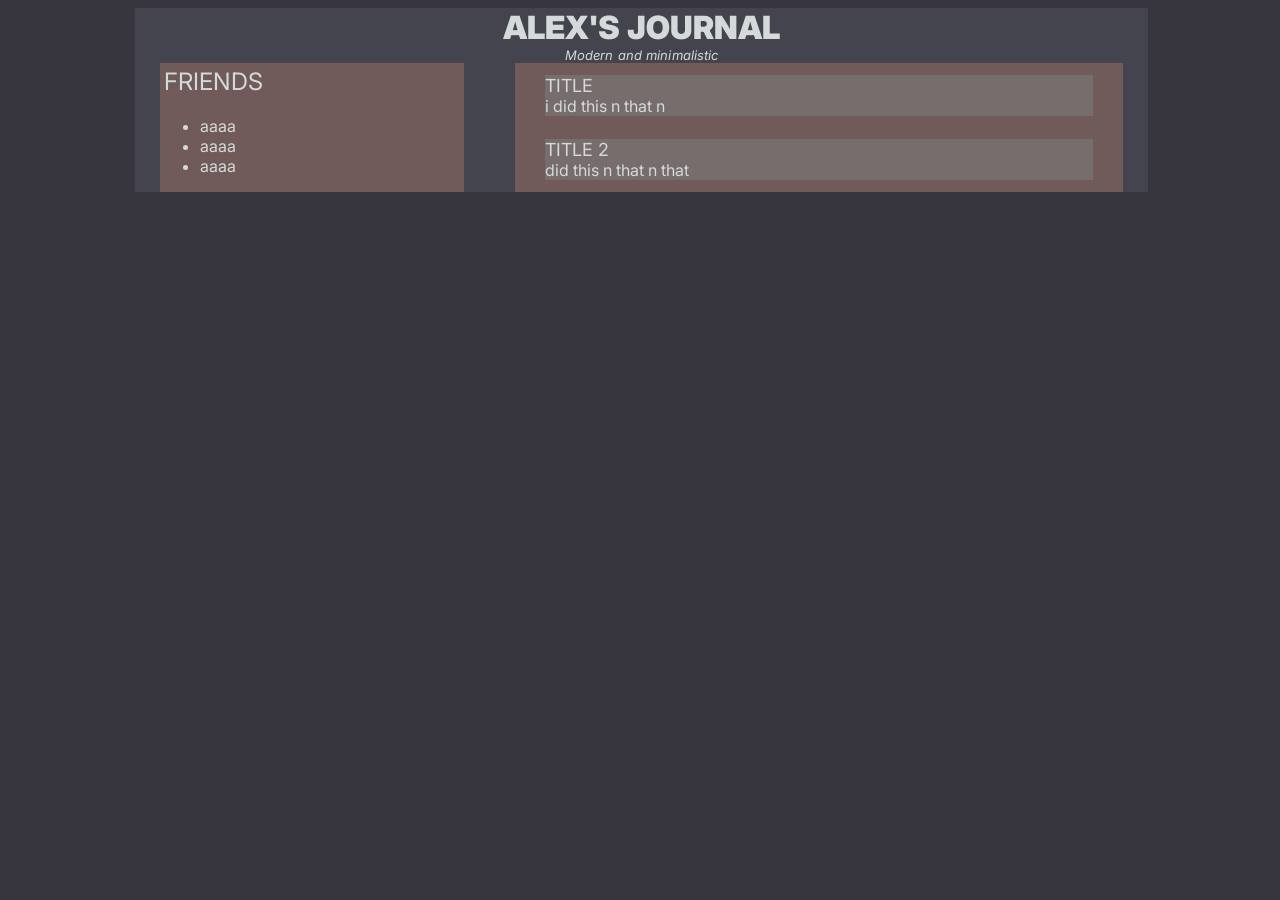
==== index.html @ caee717c "Rename journal.html to index.html" ====
<!DOCTYPE html>
<html>
    <header>
        <title>Victoria's Journal</title>
        <link rel="stylesheet" href="journal.css">
    </header>
    <body>
        <div class="title">
            ALEX'S JOURNAL
            <div class="titleCaption">Modern and minimalistic</div>
        </div>
        <div class="content">
            <div class="contentLeft">
                <div class="contentLeftTitle">FRIENDS</div>
                <div class="contentLeftBody">
                    <ul>
                        <li>aaaa</li>
                        <li>aaaa</li>
                        <li>aaaa</li>
                    </ul>
                </div>
            </div>
            <div class="contentRight">
                <div class="contentPost">
                    <div class="contentPostTitle">TITLE</div>
                    <div class="contentPostContent">i did this n that n</div>
                </div>
                <div class="contentPost">
                    <div class="contentPostTitle">TITLE 2</div>
                    <div class="contentPostContent">did this n that n that</div>
                </div>
            </div>
        </div>
    </body>
</html>
---- journal.css ----
@import url('https://fonts.googleapis.com/css2?family=Inter:ital,opsz,wght@0,14..32,100..900;1,14..32,100..900&display=swap');

:root {
    --bg1: #37353E;
    --fg1: #44444E;
    --fg2: #715A5A;
    --fontcolor: #D3DAD9;
}

body {
    background-color: var(--bg1);
    font-family: "Inter", sans-serif;
    color: var(--fontcolor);
    width: 99vw;
    height: auto;

    display: flex;
    flex-direction: column;
    justify-content: center;
    align-items: center;
}

.title {
    width: 80%;
    background-color: var(--fg1);
    font-size: xx-large;
    font-weight: 900;
    letter-spacing: 0.125px;
    text-align: center;
}

.titleCaption
{
    font-size: small;
    font-weight: 400;
    font-style: italic;
    text-align: center;
}

.content 
{
    width: 80%;
    background-color: var(--fg1);
    font-size: medium;
    font-weight: 400;

    display: flex;
    justify-content: space-around;
}

.contentLeft
{
    width: 30%;
    background-color: var(--fg2);

    display: flex;
    flex-direction: column;
    justify-content: center;
    align-items: flex-start;
}

.contentLeftTitle
{
    font-size: x-large;
    margin: 4px;
}

.contentRight
{
    width: 60%;
    background-color: var(--fg2);

    display: flex;
    flex-direction: column;
    justify-content: space-around;
    align-items: center;
}

.contentPost
{
    width: 90%;
    background-color: rgba(128, 128, 128, 0.5);;
    display: flex;
    flex-direction: column;
}

.contentPostTitle
{
    font-size: large;
}
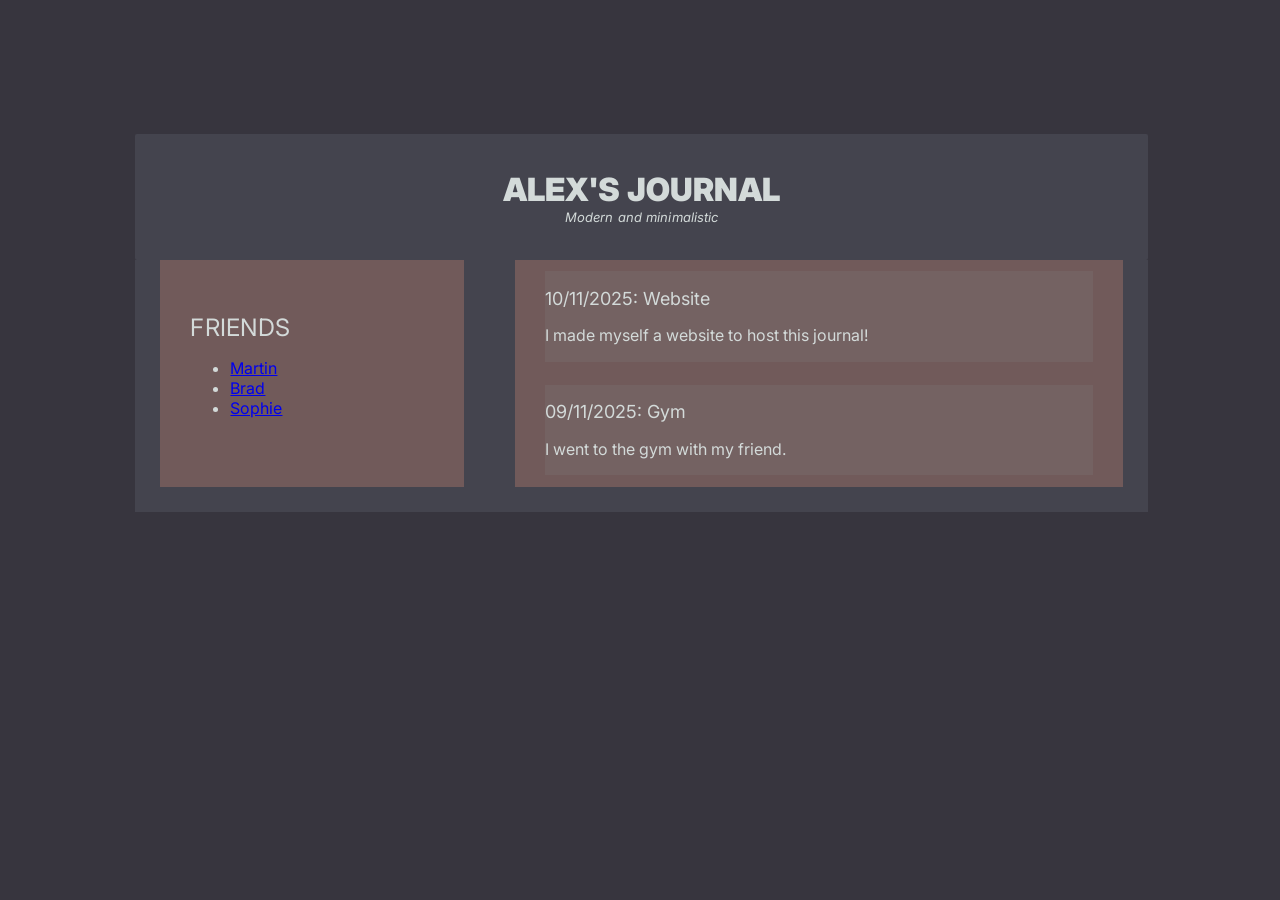
==== commit af2af8ad: "afsafasfasf" ====
--- a/index.html
+++ b/index.html
@@ -1,7 +1,7 @@
 <!DOCTYPE html>
 <html>
     <header>
-        <title>Victoria's Journal</title>
+        <title>Alex's Journal</title>
         <link rel="stylesheet" href="journal.css">
     </header>
     <body>
@@ -14,22 +14,22 @@
                 <div class="contentLeftTitle">FRIENDS</div>
                 <div class="contentLeftBody">
                     <ul>
-                        <li>aaaa</li>
-                        <li>aaaa</li>
-                        <li>aaaa</li>
+                        <li><a href="#">Martin</a></li>
+                        <li><a href="#">Brad</a></li>
+                        <li><a href="#">Sophie</a></li>
                     </ul>
                 </div>
             </div>
             <div class="contentRight">
                 <div class="contentPost">
-                    <div class="contentPostTitle">TITLE</div>
-                    <div class="contentPostContent">i did this n that n</div>
+                    <div class="contentPostTitle">10/11/2025: Website</div>
+                    <div class="contentPostContent">I made myself a website to host this journal!</div>
                 </div>
                 <div class="contentPost">
-                    <div class="contentPostTitle">TITLE 2</div>
-                    <div class="contentPostContent">did this n that n that</div>
+                    <div class="contentPostTitle">09/11/2025: Gym</div>
+                    <div class="contentPostContent">I went to the gym with my friend.</div>
                 </div>
             </div>
         </div>
     </body>
-</html>
+</html>
--- a/journal.css
+++ b/journal.css
@@ -12,7 +12,7 @@
     font-family: "Inter", sans-serif;
     color: var(--fontcolor);
     width: 99vw;
-    height: auto;
+    height: 70vh;
 
     display: flex;
     flex-direction: column;
@@ -27,6 +27,12 @@
     font-weight: 900;
     letter-spacing: 0.125px;
     text-align: center;
+    height: 20%;
+    display: flex;
+    flex-direction: column;
+    align-items: center;
+    justify-content: center;
+    border-radius: 2px;
 }
 
 .titleCaption
@@ -39,6 +45,7 @@
 
 .content 
 {
+    height: 40%;
     width: 80%;
     background-color: var(--fg1);
     font-size: medium;
@@ -50,23 +57,31 @@
 
 .contentLeft
 {
+    height: 90%;
     width: 30%;
     background-color: var(--fg2);
 
     display: flex;
     flex-direction: column;
     justify-content: center;
-    align-items: flex-start;
+    align-items: center;
 }
 
 .contentLeftTitle
 {
+    width: 80%;
     font-size: x-large;
-    margin: 4px;
+    letter-spacing: 0.125px;
+}
+
+.contentLeftBody
+{
+    width: 80%;
 }
 
 .contentRight
 {
+    height: 90%;
     width: 60%;
     background-color: var(--fg2);
 
@@ -78,10 +93,13 @@
 
 .contentPost
 {
+    height: 40%;
     width: 90%;
-    background-color: rgba(128, 128, 128, 0.5);;
+    background-color: rgba(128, 128, 128, 0.2);;
     display: flex;
     flex-direction: column;
+    align-items: flex-start;
+    justify-content: space-evenly;
 }
 
 .contentPostTitle
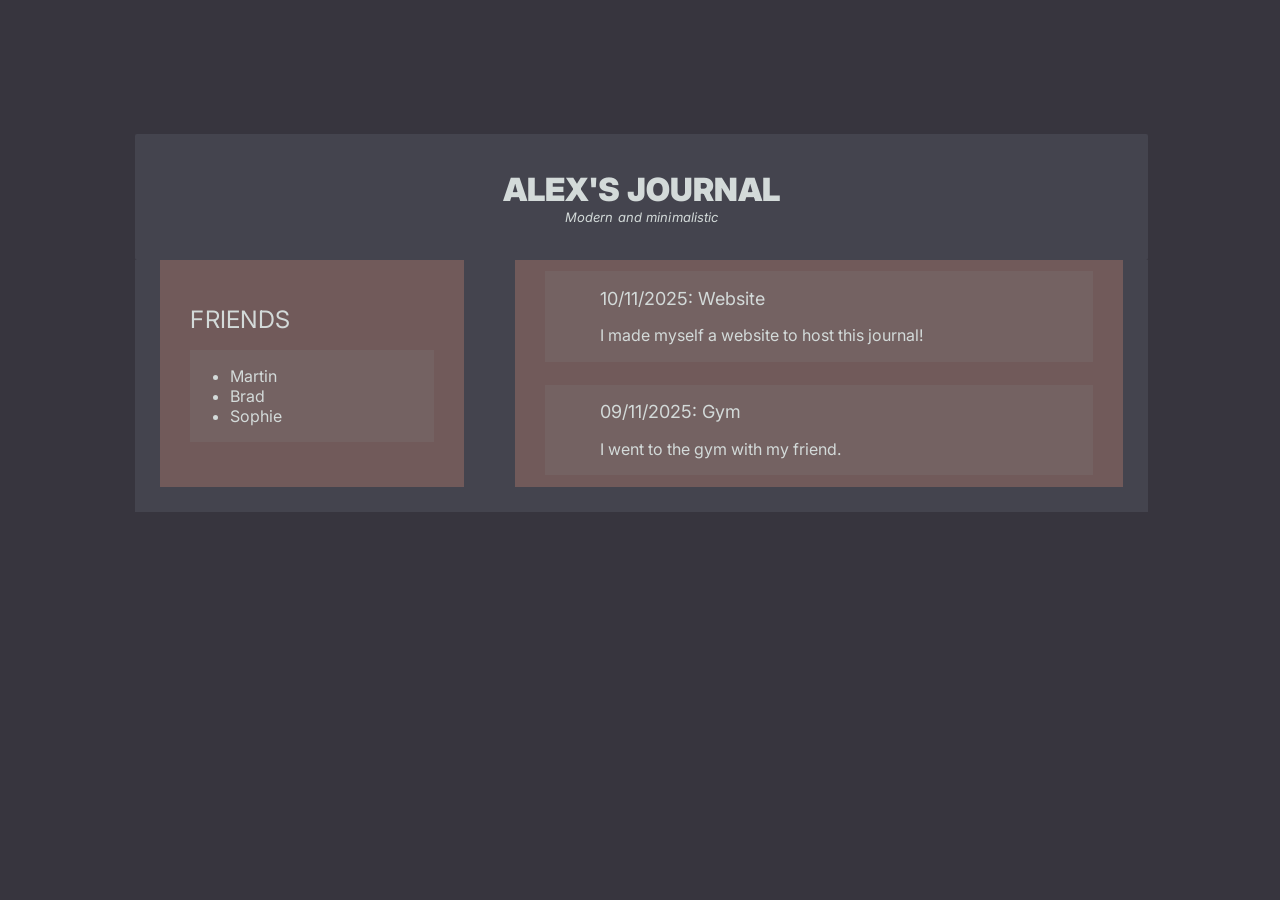
==== commit 745205eb: "fixed sum" ====
--- a/index.html
+++ b/index.html
@@ -14,9 +14,9 @@
                 <div class="contentLeftTitle">FRIENDS</div>
                 <div class="contentLeftBody">
                     <ul>
-                        <li><a href="#">Martin</a></li>
-                        <li><a href="#">Brad</a></li>
-                        <li><a href="#">Sophie</a></li>
+                        <li>Martin</li>
+                        <li>Brad</li>
+                        <li>Sophie</li>
                     </ul>
                 </div>
             </div>
--- a/journal.css
+++ b/journal.css
@@ -35,6 +35,7 @@
     border-radius: 2px;
 }
 
+
 .titleCaption
 {
     font-size: small;
@@ -69,6 +70,7 @@
 
 .contentLeftTitle
 {
+    height: 20%;
     width: 80%;
     font-size: x-large;
     letter-spacing: 0.125px;
@@ -77,6 +79,13 @@
 .contentLeftBody
 {
     width: 80%;
+    background-color: rgba(128, 128, 128, 0.2);
+}
+
+li:hover
+{
+    text-decoration: underline;
+    cursor: pointer;
 }
 
 .contentRight
@@ -95,14 +104,20 @@
 {
     height: 40%;
     width: 90%;
-    background-color: rgba(128, 128, 128, 0.2);;
+    background-color: rgba(128, 128, 128, 0.2);
     display: flex;
     flex-direction: column;
-    align-items: flex-start;
+    align-items: center;
     justify-content: space-evenly;
 }
 
 .contentPostTitle
 {
+    width: 80%;
     font-size: large;
+}
+
+.contentPostContent
+{
+    width: 80%;
 }
